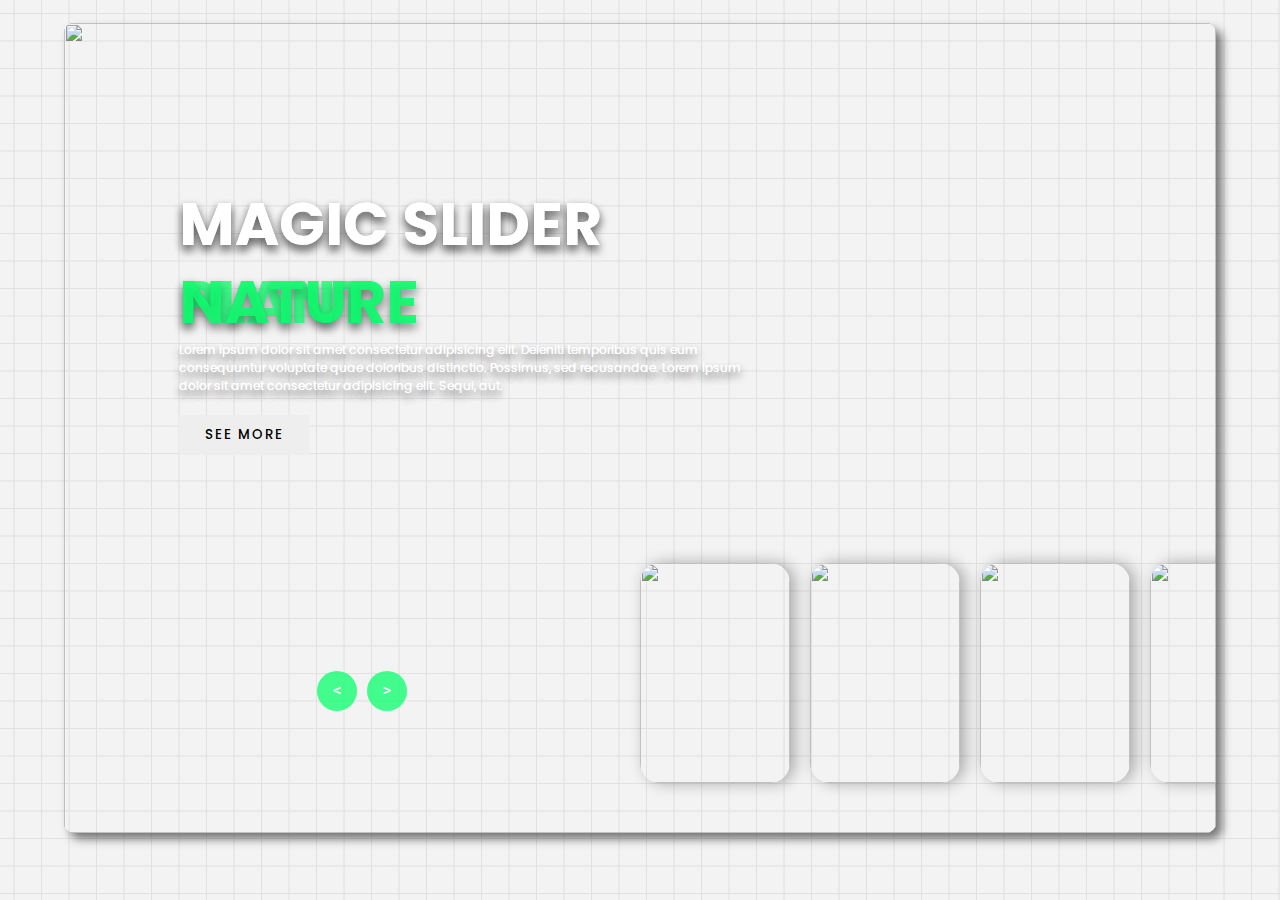
==== adult-sec.html @ 3d719d2a "first commit" ====
<!DOCTYPE html>
<html lang="en">
<head>
    <meta charset="UTF-8">
    <meta name="viewport" content="width=device-width, initial-scale=1.0">
    <title>Image Slider</title>
    <link rel="stylesheet" href="adult-sec.css">
</head>
<body>

    <header>
    </header>


    
    <div class="slider">


        <div class="list">

            <div class="item">
                <img src="https://media.allure.com/photos/65cd20c0cf23dcc34e384640/master/w_1600,c_limit/nail%20trends%20imgs4.jpg" alt="">

                <div class="content">
                    <div class="title">MAGIC SLIDER</div>
                    <div class="type">FLOWER</div>
                    <div class="description">
                        Lorem ipsum dolor sit amet consectetur adipisicing elit. Deleniti temporibus quis eum consequuntur voluptate quae doloribus distinctio. Possimus, sed recusandae. Lorem ipsum dolor sit amet consectetur adipisicing elit. Sequi, aut.
                    </div>
                    <div class="button">
                        <button>SEE MORE</button>
                    </div>
                </div>
            </div>

            <div class="item">
                <img src="https://media.allure.com/photos/65cd20c0face5b376c1e5208/master/w_1600,c_limit/nail%20trends%20imgs.jpg" alt="">

                <div class="content">
                    <div class="title">MAGIC SLIDER</div>
                    <div class="type">NATURE</div>
                    <div class="description">
                        Lorem ipsum dolor sit amet consectetur adipisicing elit. Deleniti temporibus quis eum consequuntur voluptate quae doloribus distinctio. Possimus, sed recusandae. Lorem ipsum dolor sit amet consectetur adipisicing elit. Sequi, aut.
                    </div>
                    <div class="button">
                        <button>SEE MORE</button>
                    </div>
                </div>
            </div>

            <div class="item">
                <img src="https://media.allure.com/photos/65cd20c2c25048cfa51b2f6f/master/w_1600,c_limit/nail%20trends%20imgs10.jpg" alt="">

                <div class="content">
                    <div class="title">MAGIC SLIDER</div>
                    <div class="type">PLANT</div>
                    <div class="description">
                        Lorem ipsum dolor sit amet consectetur adipisicing elit. Deleniti temporibus quis eum consequuntur voluptate quae doloribus distinctio. Possimus, sed recusandae. Lorem ipsum dolor sit amet consectetur adipisicing elit. Sequi, aut.
                    </div>
                    <div class="button">
                        <button>SEE MORE</button>
                    </div>
                </div>
            </div>

            <div class="item">
                <img src=" https://media.allure.com/photos/65cd20c01b4af20f4b57a8a6/master/w_1600,c_limit/nail%20trends%20imgs5.jpg" alt="">

                <div class="content">
                    <div class="title">MAGIC SLIDER</div>
                    <div class="type">NATURE</div>
                    <div class="description">
                        Lorem ipsum dolor sit amet consectetur adipisicing elit. Deleniti temporibus quis eum consequuntur voluptate quae doloribus distinctio. Possimus, sed recusandae. Lorem ipsum dolor sit amet consectetur adipisicing elit. Sequi, aut.
                    </div>
                    <div class="button">
                        <button>SEE MORE</button>
                    </div>
                </div>
            </div>

        </div>


        <div class="thumbnail">

            <div class="item">
                <img src="https://media.allure.com/photos/65cd20c2cf23dcc34e384642/master/w_1600%2Cc_limit/nail%2520trends%2520imgs8.jpg" alt="">
            </div>
            <div class="item">
                <img src="https://media.allure.com/photos/65cd20c0face5b376c1e5208/master/w_1600,c_limit/nail%20trends%20imgs.jpg" alt="">
            </div>
            <div class="item">
                <img src="https://media.allure.com/photos/65cd20c2c25048cfa51b2f6f/master/w_1600,c_limit/nail%20trends%20imgs10.jpg" alt="">
            </div>
            <div class="item">
                <img src=" https://media.allure.com/photos/65cd20c01b4af20f4b57a8a6/master/w_1600,c_limit/nail%20trends%20imgs5.jpg" alt="">
            </div>

        </div>


        <div class="nextPrevArrows">
            <button class="prev"> < </button>
            <button class="next"> > </button>
        </div>


    </div>





    <script src="adult.js"></script>
</body>
</html>
---- adult-sec.css ----
@import url('https://fonts.googleapis.com/css2?family=Poppins:ital,wght@0,100;0,200;0,300;0,400;0,500;0,600;0,700;0,800;0,900;1,100;1,200;1,300;1,400;1,500;1,600;1,700;1,800;1,900&display=swap');

body{
    margin: 0;
    
    font-family: Poppins;
    font-size: 12px;
    width: 100%;
    height: 100%;
    --color: #E1E1E1;
    background-color: #F3F3F3;
    background-image: linear-gradient(0deg, transparent 24%, var(--color) 25%, var(--color) 26%, transparent 27%,transparent 74%, var(--color) 75%, var(--color) 76%, transparent 77%,transparent),
        linear-gradient(90deg, transparent 24%, var(--color) 25%, var(--color) 26%, transparent 27%,transparent 74%, var(--color) 75%, var(--color) 76%, transparent 77%,transparent);
    background-size: 55px 55px;
}




/* slider section  */

.slider{
    height: 90vh;
    margin-top: 2.5vh;
    margin-bottom: 2.5vh;
    margin-right: 5vw;
    margin-left: 5vw;
    width: 90vw;
    border-radius: 10px;
    box-shadow: 6px 6px 10px rgba(0, 0, 0, 0.521);
    overflow: hidden;
    position: relative;
}
.slider .list .item{
    width: 100%;
    height: 100%;
    position: absolute;
    inset: 0 0 0 0;
}
.slider .list .item img{
    width: 100%;
    height: 100%;
    object-fit: cover;
}
.slider .list .item .content{
    position: absolute;
    top: 20%;
    width: 1140px;
    max-width: 80%;
    left: 50%;
    transform: translateX(-50%);
    padding-right: 30%;
    box-sizing: border-box;
    color: #fff;
    text-shadow: 0 5px 10px #0004;
}

.slider .list .item .content .title,
.slider .list .item .content .type{
    font-size: 5em;
    font-weight: bold;
    line-height: 1.3em;
}
.slider .list .item .type{
    color: #14ff72cb;
}
.slider .list .item .button{
    display: grid;
    grid-template-columns: repeat(2, 130px);
    grid-template-rows: 40px;
    gap: 5px;
    margin-top: 20px;
}
.slider .list .item .button button{
    border: none;
    background-color: #eee;
    font-family: Poppins;
    font-weight: 500;
    cursor: pointer;
    transition: 0.4s;
    letter-spacing: 2px;
}


.slider .list .item .button button:hover{
    letter-spacing: 3px;
}
.slider .list .item .button button:nth-child(2){
    background-color: transparent;
    border: 1px solid #fff;
    color: #eee;
}





/* Thumbnail Section  */
.thumbnail{
    position: absolute;
    bottom: 50px;
    left: 50%;
    width: max-content;
    z-index: 100;
    display: flex;
    gap: 20px;
}

.thumbnail .item{
    width: 150px;
    height: 220px;
    flex-shrink: 0;
    position: relative;
}

.thumbnail .item img{
    width: 100%;
    height: 100%;
    object-fit: cover;
    border-radius: 20px;
    box-shadow: 5px 0 15px rgba(0, 0, 0, 0.3);
}


/* nextPrevArrows Section  */
.nextPrevArrows{
    position: absolute;
    top: 80%;
    right: 52%;
    z-index: 100;
    width: 300px;
    max-width: 30%;
    display: flex;
    gap: 10px;
    align-items: center;
}
.nextPrevArrows button{
    width: 40px;
    height: 40px;
    border-radius: 50%;
    background-color: #14ff72cb;
    border: none;
    color: #fff;
    font-family: monospace;
    font-weight: bold;
    transition: .5s;
    cursor: pointer;
}
.nextPrevArrows button:hover{
    background-color: #fff;
    color: #000;
}

/* Animation Part */
.slider .list .item:nth-child(1){
    z-index: 1;
}


/* animation text in first item */
.slider .list .item:nth-child(1) .content .title,
.slider .list .item:nth-child(1) .content .type,
.slider .list .item:nth-child(1) .content .description,
.slider .list .item:nth-child(1) .content .buttons
{
    transform: translateY(50px);
    filter: blur(20px);
    opacity: 0;
    animation: showContent .5s 1s linear 1 forwards;
}
@keyframes showContent{
    to{
        transform: translateY(0px);
        filter: blur(0px);
        opacity: 1;
    }
}
.slider .list .item:nth-child(1) .content .title{
    animation-delay: 0.4s !important;
}
.slider .list .item:nth-child(1) .content .type{
    animation-delay: 0.6s !important;
}
.slider .list .item:nth-child(1) .content .description{
    animation-delay: 0.8s !important;
}
.slider .list .item:nth-child(1) .content .buttons{
    animation-delay: 1s !important;
}




/* Animation for next button click */
.slider.next .list .item:nth-child(1) img{
    width: 150px;
    height: 220px;
    position: absolute;
    bottom: 50px;
    left: 50%;
    border-radius: 30px;
    animation: showImage .5s linear 1 forwards;
}

@keyframes showImage{
    to{
        bottom: 0;
        left: 0;
        width: 100%;
        height: 100%;
        border-radius: 0;
    }
}

.slider.next .thumbnail .item:nth-last-child(1){
    overflow: hidden;
    animation: showThumbnail .5s linear 1 forwards;
}
.slider.prev .list .item img{
    z-index: 100;
}


@keyframes showThumbnail{
    from{
        width: 0;
        opacity: 0;
    }
}


.slider.next .thumbnail{
    animation: effectNext .5s linear 1 forwards;
}

@keyframes effectNext{
    from{
        transform: translateX(150px);
    }
}



/* Animation for prev button click */
.slider.prev .list .item:nth-child(2){
    z-index: 2;
}

.slider.prev .list .item:nth-child(2) img{
    animation: outFrame 0.5s linear 1 forwards;
    position: absolute;
    bottom: 0;
    left: 0;
}
@keyframes outFrame{
    to{
        width: 150px;
        height: 220px;
        bottom: 50px;
        left: 50%;
        border-radius: 20px;
    }
}

.slider.prev .thumbnail .item:nth-child(1){
    overflow: hidden;
    opacity: 0;
    animation: showThumbnail .5s linear 1 forwards;
}
.slider.next .nextPrevArrows button,
.slider.prev .nextPrevArrows button{
    pointer-events: none;
}


.slider.prev .list .item:nth-child(2) .content .title,
.slider.prev .list .item:nth-child(2) .content .type,
.slider.prev .list .item:nth-child(2) .content .description,
.slider.prev .list .item:nth-child(2) .content .buttons
{
    animation: contentOut 1.5s linear 1 forwards!important;
}

@keyframes contentOut{
    to{
        transform: translateY(-150px);
        filter: blur(20px);
        opacity: 0;
    }
}
@media screen and (max-width: 678px) {
    .slider .list .item .content{
        padding-right: 0;
    }
    .slider .list .item .content .title{
        font-size: 50px;
    }
}
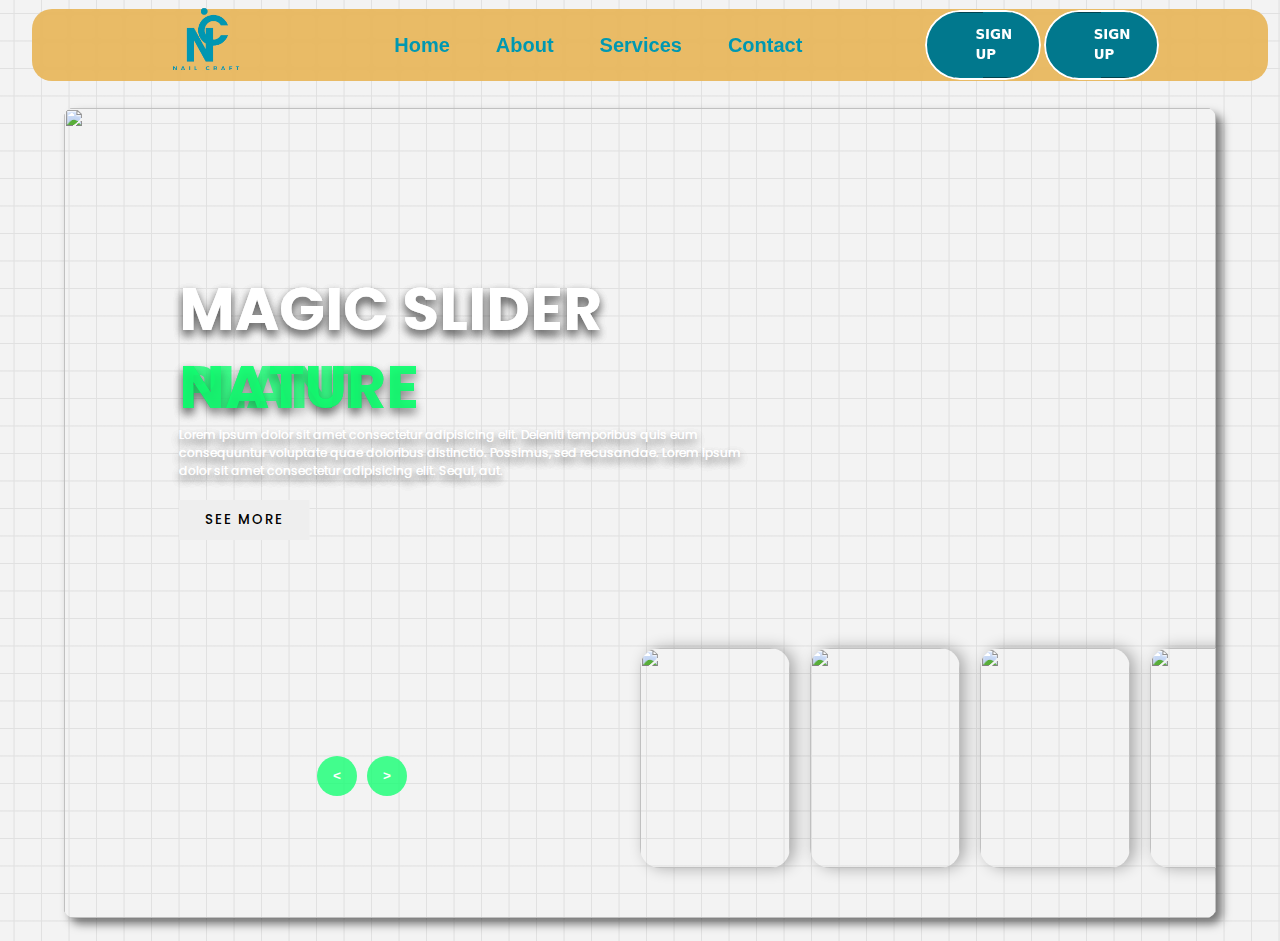
==== commit c7bb2993: "all done" ====
--- a/adult-sec.html
+++ b/adult-sec.html
@@ -7,9 +7,28 @@
     <link rel="stylesheet" href="adult-sec.css">
 </head>
 <body>
+    <nav>
+        <div class="logo">
+          <img src="logo.png" alt="" height="130" />
+        </div>
+        <ul class="nav-links">
+          <li><a href="index.html">Home</a></li>
+          <li><a href="#">About</a></li>
+          <li><a href="#">Services</a></li>
+          <li><a href="#">Contact</a></li>
+          
+        </ul>
+        <div class="up">
+        <button class="btn-12">SIGN UP</button>
+        <button class="btn-12">SIGN UP</button>
+      </div>
+        <div class="burger">
+          <div class="line1"></div>
+          <div class="line2"></div>
+          <div class="line3"></div>
+        </div>
+      </nav>
 
-    <header>
-    </header>
 
 
     
--- a/adult-sec.css
+++ b/adult-sec.css
@@ -13,7 +13,195 @@
         linear-gradient(90deg, transparent 24%, var(--color) 25%, var(--color) 26%, transparent 27%,transparent 74%, var(--color) 75%, var(--color) 76%, transparent 77%,transparent);
     background-size: 55px 55px;
 }
-
+.btn-12,
+.btn-12 *,
+.btn-12 :after,
+.btn-12 :before,
+.btn-12:after,
+.btn-12:before {
+  border: 0 solid;
+  box-sizing: border-box;
+}
+
+.btn-12 {
+  -webkit-tap-highlight-color: transparent;
+  -webkit-appearance: button;
+  background-color: #01788D;
+  background-image: none;
+  color: hsl(0, 0%, 100%);
+  cursor: pointer;
+  width: 9vw;
+  font-family: ui-sans-serif, system-ui, -apple-system, BlinkMacSystemFont,
+    Segoe UI, Roboto, Helvetica Neue, Arial, Noto Sans, sans-serif,
+    Apple Color Emoji, Segoe UI Emoji, Segoe UI Symbol, Noto Color Emoji;
+  font-size: 0.7.5vw;
+  font-weight: bold;
+  line-height: 1.5;
+  margin: 0;
+  -webkit-mask-image: -webkit-radial-gradient(#bee900, #a83131);
+  padding: 0;
+  text-transform: uppercase;
+}
+
+.btn-12:disabled {
+  cursor: default;
+}
+
+.btn-12:-moz-focusring {
+  outline: auto;
+}
+
+.btn-12 svg {
+  display: block;
+  vertical-align: middle;
+}
+
+.btn-12 [hidden] {
+  display: none;
+}
+
+.btn-12 {
+  border-radius: 99rem;
+  border-width: 2px;
+  overflow: hidden;
+  padding: 0.8rem 3rem;
+  position: relative;
+}
+
+.btn-12 span {
+  mix-blend-mode: difference;
+}
+
+.btn-12:after,
+.btn-12:before {
+  background: linear-gradient(
+    90deg,
+    #141414 25%,
+    transparent 0,
+    transparent 50%,
+    #000000 0,
+    #000000 75%,
+    transparent 0
+  );
+  content: "";
+  inset: 0;
+  position: absolute;
+  transform: translateY(var(--progress, 100%));
+  transition: transform 0.2s ease;
+  z-index: -1;
+}
+
+.btn-12:after {
+  --progress: -100%;
+  background: linear-gradient(
+    90deg,
+    transparent 0,
+    transparent 25%,
+    #000000 0,
+    #000000 50%,
+    transparent 0,
+    transparent 75%,
+    #000000 0
+  );
+  z-index: -1;
+}
+
+.btn-12:hover:after,
+.btn-12:hover:before {
+  --progress: 0;
+}
+
+
+nav ul {
+  padding: 5px 10px;
+
+  list-style: none;
+}
+body::-webkit-scrollbar{
+  background-color: #000000;
+  border-radius: 30px;
+}
+::-webkit-scrollbar-button{
+  background-color: #EBBC67;
+  border-radius: 20px;
+}
+::-webkit-scrollbar-thumb{
+  background-color: #0098B1;
+  border-radius: 20px;
+}
+
+
+nav {
+  position:relative;
+  margin-top: 1vh;
+  margin-bottom: 3vh;
+  width: 95%;
+  margin-left: 2.5%;
+  margin-right: 2.5%;
+  /* border: 1px solid black !important; */
+  border-radius: 20px;
+  background-color:#e6a836be ;
+  /* box-shadow: 10px 10px 20px rgba(0, 0, 0, 0.562); */
+  backdrop-filter: blur(2px);
+
+  z-index: +999;
+  display: flex;
+  align-items: center;
+  justify-content: space-evenly;
+  padding-left: 10px;
+  padding-right: 10px;
+  color: #fffefe;
+  height: 8vh;
+}
+
+.logo {
+  font-size: 32px;
+  cursor: pointer;
+}
+
+.nav-links {
+  display: flex;
+  gap: 1em;
+  font-size: 18px;
+  border-radius: 50px;
+}
+
+.nav-links li {
+  text-decoration: none;
+  padding: 5px 14px;
+}
+
+.nav-links a {
+  font-family: Arial, Helvetica, sans-serif;
+  font-size: 20px;
+  font-weight: 700;
+  text-decoration: none;
+  color: #0098B1;
+  transition: all 0.3s ease;
+}
+
+.nav-links a:hover {
+  font-weight: bolder;
+  color: rgb(0, 0, 0);
+  background-color: #4c9e9e;
+  border-radius: 20px;
+  letter-spacing: 5px;
+  padding: 5px 7px;
+}
+
+.burger {
+  display: none;
+  cursor: pointer;
+}
+
+.line1,
+.line2,
+.line3 {
+  width: 30px;
+  height: 3px;
+  background-color: #000000;
+  margin: 5px;
+}
 
 
 
@@ -289,6 +477,43 @@
     }
 }
 @media screen and (max-width: 678px) {
+    /* responsive nav */
+    .nav-links {
+      display: none;
+      position: absolute;
+      font-size: 30px;
+      top: 70px;
+      right: 0;
+      width: 40%;
+      height: 100vh;
+      background-color: rgb(37, 110, 110);
+      flex-direction: column;
+      justify-content: center;
+      align-items: center;
+      overflow: hidden;
+      transition: all 0.5s ease;
+    }
+  
+    .nav-links.open {
+      display: flex;
+    }
+  
+    .burger {
+      display: block;
+    }
+    .home-container {
+      display: flex;
+      flex-direction: column;
+    }
+    /* responsive nav ends */
+  
+.btn-12{
+
+    font-size:8px;
+    padding: 1px 2px;
+ width: 20vw;
+  }}
+@media screen and (max-width: 678px) {
     .slider .list .item .content{
         padding-right: 0;
     }
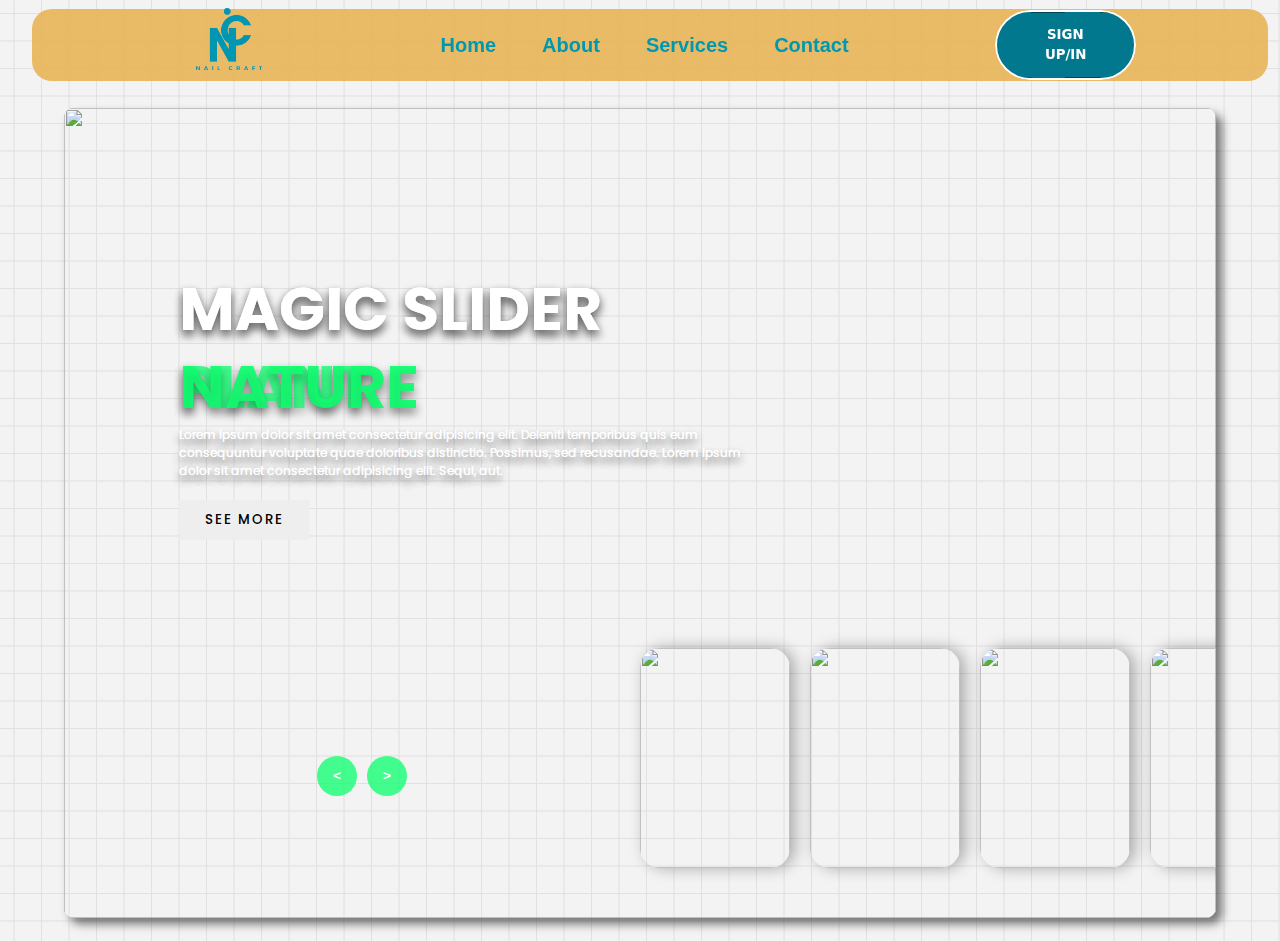
==== commit 596bea88: "other sections" ====
--- a/adult-sec.html
+++ b/adult-sec.html
@@ -14,13 +14,12 @@
         <ul class="nav-links">
           <li><a href="index.html">Home</a></li>
           <li><a href="#">About</a></li>
-          <li><a href="#">Services</a></li>
-          <li><a href="#">Contact</a></li>
+          <li><a href="services.html">Services</a></li>
+          <li><a href="contact_page.html">Contact</a></li>
           
         </ul>
         <div class="up">
-        <button class="btn-12">SIGN UP</button>
-        <button class="btn-12">SIGN UP</button>
+        <button class="btn-12">SIGN UP/IN</button>
       </div>
         <div class="burger">
           <div class="line1"></div>
--- a/adult-sec.css
+++ b/adult-sec.css
@@ -30,7 +30,7 @@
   background-image: none;
   color: hsl(0, 0%, 100%);
   cursor: pointer;
-  width: 9vw;
+  width: 11vw;
   font-family: ui-sans-serif, system-ui, -apple-system, BlinkMacSystemFont,
     Segoe UI, Roboto, Helvetica Neue, Arial, Noto Sans, sans-serif,
     Apple Color Emoji, Segoe UI Emoji, Segoe UI Symbol, Noto Color Emoji;
@@ -477,6 +477,9 @@
     }
 }
 @media screen and (max-width: 678px) {
+  .btn-12{
+    height: 8vw;
+  }
     /* responsive nav */
     .nav-links {
       display: none;
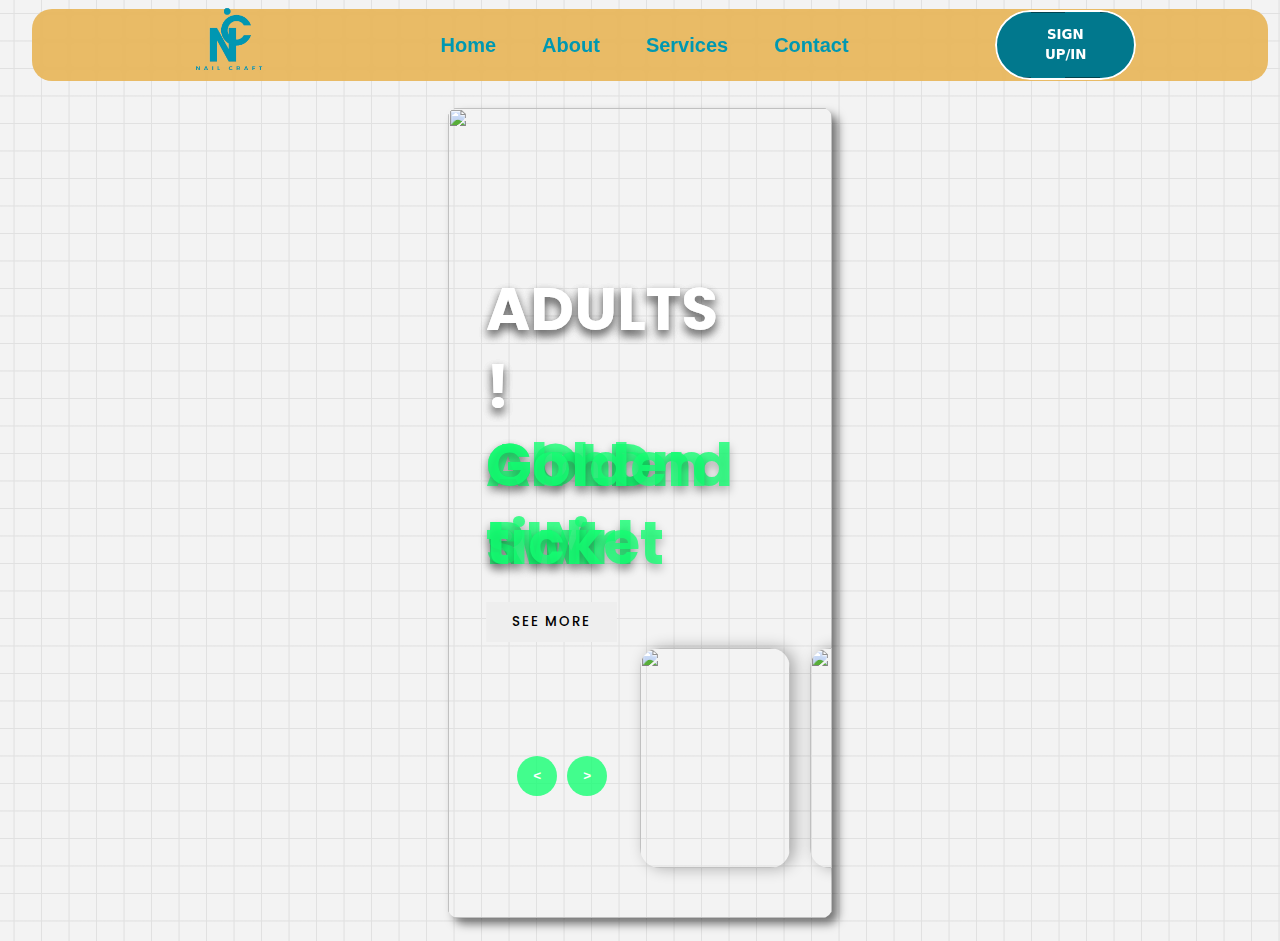
==== commit ec129ee6: "all linnking done" ====
--- a/adult-sec.html
+++ b/adult-sec.html
@@ -4,7 +4,7 @@
     <meta charset="UTF-8">
     <meta name="viewport" content="width=device-width, initial-scale=1.0">
     <title>Image Slider</title>
-    <link rel="stylesheet" href="adult-sec.css">
+    <link rel="stylesheet" href="styles/adult-sec.css">
 </head>
 <body>
     <nav>
@@ -37,61 +37,57 @@
         <div class="list">
 
             <div class="item">
-                <img src="https://media.allure.com/photos/65cd20c0cf23dcc34e384640/master/w_1600,c_limit/nail%20trends%20imgs4.jpg" alt="">
+                <img src="https://1.bp.blogspot.com/-6TqJTJshYLU/VEXJCr058qI/AAAAAAAACk0/GbyJOMrm-e0/s1600/IMG_0556.JPG
+                " alt="">
 
                 <div class="content">
-                    <div class="title">MAGIC SLIDER</div>
-                    <div class="type">FLOWER</div>
-                    <div class="description">
-                        Lorem ipsum dolor sit amet consectetur adipisicing elit. Deleniti temporibus quis eum consequuntur voluptate quae doloribus distinctio. Possimus, sed recusandae. Lorem ipsum dolor sit amet consectetur adipisicing elit. Sequi, aut.
+                    <div class="title">ADULTS !</div>
+                    <div class="type">Bedazzled shorties
                     </div>
                     <div class="button">
-                        <button>SEE MORE</button>
+                        <button id="adult_1">SEE MORE</button>
                     </div>
                 </div>
             </div>
 
             <div class="item">
-                <img src="https://media.allure.com/photos/65cd20c0face5b376c1e5208/master/w_1600,c_limit/nail%20trends%20imgs.jpg" alt="">
+                <img src="https://i.pinimg.com/564x/a1/e6/28/a1e628dc5a5728db07fe579383294708.jpg" alt="">
 
                 <div class="content">
-                    <div class="title">MAGIC SLIDER</div>
-                    <div class="type">NATURE</div>
-                    <div class="description">
-                        Lorem ipsum dolor sit amet consectetur adipisicing elit. Deleniti temporibus quis eum consequuntur voluptate quae doloribus distinctio. Possimus, sed recusandae. Lorem ipsum dolor sit amet consectetur adipisicing elit. Sequi, aut.
-                    </div>
+                    <div class="title">ADULTS !</div>
+                    <div class="type">GOLD RIM</div>
+                 
                     <div class="button">
-                        <button>SEE MORE</button>
+                        <button id="adult_2">SEE MORE</button>
                     </div>
                 </div>
             </div>
 
             <div class="item">
-                <img src="https://media.allure.com/photos/65cd20c2c25048cfa51b2f6f/master/w_1600,c_limit/nail%20trends%20imgs10.jpg" alt="">
+                <img src="https://lilyfashionstyle.com/wp-content/uploads/2021/06/1-2-683x1024.jpg
+                " alt="">
 
                 <div class="content">
-                    <div class="title">MAGIC SLIDER</div>
-                    <div class="type">PLANT</div>
-                    <div class="description">
-                        Lorem ipsum dolor sit amet consectetur adipisicing elit. Deleniti temporibus quis eum consequuntur voluptate quae doloribus distinctio. Possimus, sed recusandae. Lorem ipsum dolor sit amet consectetur adipisicing elit. Sequi, aut.
+                    <div class="title">ADULTS !</div>
+                    <div class="type">Almond swirl
                     </div>
+                    
                     <div class="button">
-                        <button>SEE MORE</button>
+                        <button id="adult_3">SEE MORE</button>
                     </div>
                 </div>
             </div>
 
             <div class="item">
-                <img src=" https://media.allure.com/photos/65cd20c01b4af20f4b57a8a6/master/w_1600,c_limit/nail%20trends%20imgs5.jpg" alt="">
+                <img src=" https://behindthechair.com/wp-content/uploads/2020/12/gold-nail-art-brittanyisdoomed.png
+                " alt="">
 
                 <div class="content">
-                    <div class="title">MAGIC SLIDER</div>
-                    <div class="type">NATURE</div>
-                    <div class="description">
-                        Lorem ipsum dolor sit amet consectetur adipisicing elit. Deleniti temporibus quis eum consequuntur voluptate quae doloribus distinctio. Possimus, sed recusandae. Lorem ipsum dolor sit amet consectetur adipisicing elit. Sequi, aut.
+                    <div class="title">ADULTS !</div>
+                    <div class="type">Golden ticket
                     </div>
                     <div class="button">
-                        <button>SEE MORE</button>
+                        <button id="adult_4">SEE MORE</button>
                     </div>
                 </div>
             </div>
@@ -102,16 +98,16 @@
         <div class="thumbnail">
 
             <div class="item">
-                <img src="https://media.allure.com/photos/65cd20c2cf23dcc34e384642/master/w_1600%2Cc_limit/nail%2520trends%2520imgs8.jpg" alt="">
+                <img src="https://1.bp.blogspot.com/-6TqJTJshYLU/VEXJCr058qI/AAAAAAAACk0/GbyJOMrm-e0/s1600/IMG_0556.JPG" alt="">
             </div>
             <div class="item">
-                <img src="https://media.allure.com/photos/65cd20c0face5b376c1e5208/master/w_1600,c_limit/nail%20trends%20imgs.jpg" alt="">
+                <img src="https://media.allure.com/photos/64c17b9744eb2bb6c4657438/1:1/w_640%2Cc_limit/whiteacrylicnails.jpg" alt="">
             </div>
             <div class="item">
-                <img src="https://media.allure.com/photos/65cd20c2c25048cfa51b2f6f/master/w_1600,c_limit/nail%20trends%20imgs10.jpg" alt="">
+                <img src="https://lilyfashionstyle.com/wp-content/uploads/2021/06/1-2-683x1024.jpg" alt="">
             </div>
             <div class="item">
-                <img src=" https://media.allure.com/photos/65cd20c01b4af20f4b57a8a6/master/w_1600,c_limit/nail%20trends%20imgs5.jpg" alt="">
+                <img src=" https://behindthechair.com/wp-content/uploads/2020/12/gold-nail-art-brittanyisdoomed.png" alt="">
             </div>
 
         </div>
@@ -129,6 +125,6 @@
 
 
 
-    <script src="adult.js"></script>
+    <script src="js/adult.js"></script>
 </body>
 </html>--- a/styles/adult-sec.css
+++ b/styles/adult-sec.css
@@ -0,0 +1,533 @@
+@import url('https://fonts.googleapis.com/css2?family=Poppins:ital,wght@0,100;0,200;0,300;0,400;0,500;0,600;0,700;0,800;0,900;1,100;1,200;1,300;1,400;1,500;1,600;1,700;1,800;1,900&display=swap');
+
+body{
+    margin: 0;
+    
+    font-family: Poppins;
+    font-size: 12px;
+    width: 100%;
+    height: 100%;
+    --color: #E1E1E1;
+    background-color: #F3F3F3;
+    background-image: linear-gradient(0deg, transparent 24%, var(--color) 25%, var(--color) 26%, transparent 27%,transparent 74%, var(--color) 75%, var(--color) 76%, transparent 77%,transparent),
+        linear-gradient(90deg, transparent 24%, var(--color) 25%, var(--color) 26%, transparent 27%,transparent 74%, var(--color) 75%, var(--color) 76%, transparent 77%,transparent);
+    background-size: 55px 55px;
+}
+.btn-12,
+.btn-12 *,
+.btn-12 :after,
+.btn-12 :before,
+.btn-12:after,
+.btn-12:before {
+  border: 0 solid;
+  box-sizing: border-box;
+}
+
+.btn-12 {
+  -webkit-tap-highlight-color: transparent;
+  -webkit-appearance: button;
+  background-color: #01788D;
+  background-image: none;
+  color: hsl(0, 0%, 100%);
+  cursor: pointer;
+  width: 11vw;
+  font-family: ui-sans-serif, system-ui, -apple-system, BlinkMacSystemFont,
+    Segoe UI, Roboto, Helvetica Neue, Arial, Noto Sans, sans-serif,
+    Apple Color Emoji, Segoe UI Emoji, Segoe UI Symbol, Noto Color Emoji;
+  font-size: 0.7.5vw;
+  font-weight: bold;
+  line-height: 1.5;
+  margin: 0;
+  -webkit-mask-image: -webkit-radial-gradient(#bee900, #a83131);
+  padding: 0;
+  text-transform: uppercase;
+}
+
+.btn-12:disabled {
+  cursor: default;
+}
+
+.btn-12:-moz-focusring {
+  outline: auto;
+}
+
+.btn-12 svg {
+  display: block;
+  vertical-align: middle;
+}
+
+.btn-12 [hidden] {
+  display: none;
+}
+
+.btn-12 {
+  border-radius: 99rem;
+  border-width: 2px;
+  overflow: hidden;
+  padding: 0.8rem 3rem;
+  position: relative;
+}
+
+.btn-12 span {
+  mix-blend-mode: difference;
+}
+
+.btn-12:after,
+.btn-12:before {
+  background: linear-gradient(
+    90deg,
+    #141414 25%,
+    transparent 0,
+    transparent 50%,
+    #000000 0,
+    #000000 75%,
+    transparent 0
+  );
+  content: "";
+  inset: 0;
+  position: absolute;
+  transform: translateY(var(--progress, 100%));
+  transition: transform 0.2s ease;
+  z-index: -1;
+}
+
+.btn-12:after {
+  --progress: -100%;
+  background: linear-gradient(
+    90deg,
+    transparent 0,
+    transparent 25%,
+    #000000 0,
+    #000000 50%,
+    transparent 0,
+    transparent 75%,
+    #000000 0
+  );
+  z-index: -1;
+}
+
+.btn-12:hover:after,
+.btn-12:hover:before {
+  --progress: 0;
+}
+
+
+nav ul {
+  padding: 5px 10px;
+
+  list-style: none;
+}
+body::-webkit-scrollbar{
+  background-color: #000000;
+  border-radius: 30px;
+}
+::-webkit-scrollbar-button{
+  background-color: #EBBC67;
+  border-radius: 20px;
+}
+::-webkit-scrollbar-thumb{
+  background-color: #0098B1;
+  border-radius: 20px;
+}
+
+
+nav {
+  position:relative;
+  margin-top: 1vh;
+  margin-bottom: 3vh;
+  width: 95%;
+  margin-left: 2.5%;
+  margin-right: 2.5%;
+  /* border: 1px solid black !important; */
+  border-radius: 20px;
+  background-color:#e6a836be ;
+  /* box-shadow: 10px 10px 20px rgba(0, 0, 0, 0.562); */
+  backdrop-filter: blur(2px);
+
+  z-index: +999;
+  display: flex;
+  align-items: center;
+  justify-content: space-evenly;
+  padding-left: 10px;
+  padding-right: 10px;
+  color: #fffefe;
+  height: 8vh;
+}
+
+.logo {
+  font-size: 32px;
+  cursor: pointer;
+}
+
+.nav-links {
+  display: flex;
+  gap: 1em;
+  font-size: 18px;
+  border-radius: 50px;
+}
+
+.nav-links li {
+  text-decoration: none;
+  padding: 5px 14px;
+}
+
+.nav-links a {
+  font-family: Arial, Helvetica, sans-serif;
+  font-size: 20px;
+  font-weight: 700;
+  text-decoration: none;
+  color: #0098B1;
+  transition: all 0.3s ease;
+}
+
+.nav-links a:hover {
+  font-weight: bolder;
+  color: rgb(0, 0, 0);
+  background-color: #4c9e9e;
+  border-radius: 20px;
+  letter-spacing: 5px;
+  padding: 5px 7px;
+}
+
+.burger {
+  display: none;
+  cursor: pointer;
+}
+
+.line1,
+.line2,
+.line3 {
+  width: 30px;
+  height: 3px;
+  background-color: #000000;
+  margin: 5px;
+}
+
+
+
+/* slider section  */
+
+.slider{
+    height: 90vh;
+    margin-top: 2.5vh;
+    margin-bottom: 2.5vh;
+    margin-right: 5vw;
+    margin-left: 5vw;
+    width: 30vw;
+    margin-left: 35vw;
+    margin-right: 35vw;
+    border-radius: 10px;
+    box-shadow: 6px 6px 10px rgba(0, 0, 0, 0.521);
+    overflow: hidden;
+    position: relative;
+}
+.slider .list .item{
+    width: 100%;
+    height: 100%;
+    position: absolute;
+    inset: 0 0 0 0;
+}
+.slider .list .item img{
+    width: 100%;
+    height: 100%;
+    object-fit: cover;
+}
+.slider .list .item .content{
+    position: absolute;
+    top: 20%;
+    width: 1140px;
+    max-width: 80%;
+    left: 50%;
+    transform: translateX(-50%);
+    padding-right: 30%;
+    box-sizing: border-box;
+    color: #fff;
+    text-shadow: 0 5px 10px #0004;
+}
+
+.slider .list .item .content .title,
+.slider .list .item .content .type{
+    font-size: 5em;
+    font-weight: bold;
+    line-height: 1.3em;
+}
+.slider .list .item .type{
+    color: #14ff72cb;
+}
+.slider .list .item .button{
+    display: grid;
+    grid-template-columns: repeat(2, 130px);
+    grid-template-rows: 40px;
+    gap: 5px;
+    margin-top: 20px;
+}
+.slider .list .item .button button{
+    border: none;
+    background-color: #eee;
+    font-family: Poppins;
+    font-weight: 500;
+    cursor: pointer;
+    transition: 0.4s;
+    letter-spacing: 2px;
+}
+
+
+.slider .list .item .button button:hover{
+    letter-spacing: 3px;
+}
+.slider .list .item .button button:nth-child(2){
+    background-color: transparent;
+    border: 1px solid #fff;
+    color: #eee;
+}
+
+
+
+
+
+/* Thumbnail Section  */
+.thumbnail{
+    position: absolute;
+    bottom: 50px;
+    left: 50%;
+    width: max-content;
+    z-index: 100;
+    display: flex;
+    gap: 20px;
+}
+
+.thumbnail .item{
+    width: 150px;
+    height: 220px;
+    flex-shrink: 0;
+    position: relative;
+}
+
+.thumbnail .item img{
+    width: 100%;
+    height: 100%;
+    object-fit: cover;
+    border-radius: 20px;
+    box-shadow: 5px 0 15px rgba(0, 0, 0, 0.3);
+}
+
+
+/* nextPrevArrows Section  */
+.nextPrevArrows{
+    position: absolute;
+    top: 80%;
+    right: 52%;
+    z-index: 100;
+    width: 300px;
+    max-width: 30%;
+    display: flex;
+    gap: 10px;
+    align-items: center;
+}
+.nextPrevArrows button{
+    width: 40px;
+    height: 40px;
+    border-radius: 50%;
+    background-color: #14ff72cb;
+    border: none;
+    color: #fff;
+    font-family: monospace;
+    font-weight: bold;
+    transition: .5s;
+    cursor: pointer;
+}
+.nextPrevArrows button:hover{
+    background-color: #fff;
+    color: #000;
+}
+
+/* Animation Part */
+.slider .list .item:nth-child(1){
+    z-index: 1;
+}
+
+
+/* animation text in first item */
+.slider .list .item:nth-child(1) .content .title,
+.slider .list .item:nth-child(1) .content .type,
+.slider .list .item:nth-child(1) .content .description,
+.slider .list .item:nth-child(1) .content .buttons
+{
+    transform: translateY(50px);
+    filter: blur(20px);
+    opacity: 0;
+    animation: showContent .5s 1s linear 1 forwards;
+}
+@keyframes showContent{
+    to{
+        transform: translateY(0px);
+        filter: blur(0px);
+        opacity: 1;
+    }
+}
+.slider .list .item:nth-child(1) .content .title{
+    animation-delay: 0.4s !important;
+}
+.slider .list .item:nth-child(1) .content .type{
+    animation-delay: 0.6s !important;
+}
+.slider .list .item:nth-child(1) .content .description{
+    animation-delay: 0.8s !important;
+}
+.slider .list .item:nth-child(1) .content .buttons{
+    animation-delay: 1s !important;
+}
+
+
+
+
+/* Animation for next button click */
+.slider.next .list .item:nth-child(1) img{
+    width: 150px;
+    height: 220px;
+    position: absolute;
+    bottom: 50px;
+    left: 50%;
+    border-radius: 30px;
+    animation: showImage .5s linear 1 forwards;
+}
+
+@keyframes showImage{
+    to{
+        bottom: 0;
+        left: 0;
+        width: 100%;
+        height: 100%;
+        border-radius: 0;
+    }
+}
+
+.slider.next .thumbnail .item:nth-last-child(1){
+    overflow: hidden;
+    animation: showThumbnail .5s linear 1 forwards;
+}
+.slider.prev .list .item img{
+    z-index: 100;
+}
+
+
+@keyframes showThumbnail{
+    from{
+        width: 0;
+        opacity: 0;
+    }
+}
+
+
+.slider.next .thumbnail{
+    animation: effectNext .5s linear 1 forwards;
+}
+
+@keyframes effectNext{
+    from{
+        transform: translateX(150px);
+    }
+}
+
+
+
+/* Animation for prev button click */
+.slider.prev .list .item:nth-child(2){
+    z-index: 2;
+}
+
+.slider.prev .list .item:nth-child(2) img{
+    animation: outFrame 0.5s linear 1 forwards;
+    position: absolute;
+    bottom: 0;
+    left: 0;
+}
+@keyframes outFrame{
+    to{
+        width: 150px;
+        height: 220px;
+        bottom: 50px;
+        left: 50%;
+        border-radius: 20px;
+    }
+}
+
+.slider.prev .thumbnail .item:nth-child(1){
+    overflow: hidden;
+    opacity: 0;
+    animation: showThumbnail .5s linear 1 forwards;
+}
+.slider.next .nextPrevArrows button,
+.slider.prev .nextPrevArrows button{
+    pointer-events: none;
+}
+
+
+.slider.prev .list .item:nth-child(2) .content .title,
+.slider.prev .list .item:nth-child(2) .content .type,
+.slider.prev .list .item:nth-child(2) .content .description,
+.slider.prev .list .item:nth-child(2) .content .buttons
+{
+    animation: contentOut 1.5s linear 1 forwards!important;
+}
+
+@keyframes contentOut{
+    to{
+        transform: translateY(-150px);
+        filter: blur(20px);
+        opacity: 0;
+    }
+}
+@media screen and (max-width: 678px) {
+  .slider{
+    width: 90vw;
+    margin-left: 5vw;
+    margin-right: 5vw;
+  }
+  .btn-12{
+    height: 8vw;
+  }
+    /* responsive nav */
+    .nav-links {
+      display: none;
+      position: absolute;
+      font-size: 30px;
+      top: 70px;
+      right: 0;
+      width: 40%;
+      height: 100vh;
+      background-color: rgb(37, 110, 110);
+      flex-direction: column;
+      justify-content: center;
+      align-items: center;
+      overflow: hidden;
+      transition: all 0.5s ease;
+    }
+  
+    .nav-links.open {
+      display: flex;
+    }
+  
+    .burger {
+      display: block;
+    }
+    .home-container {
+      display: flex;
+      flex-direction: column;
+    }
+    /* responsive nav ends */
+  
+.btn-12{
+
+    font-size:8px;
+    padding: 1px 2px;
+ width: 20vw;
+  }}
+@media screen and (max-width: 678px) {
+    .slider .list .item .content{
+        padding-right: 0;
+    }
+    .slider .list .item .content .title{
+        font-size: 50px;
+    }
+}